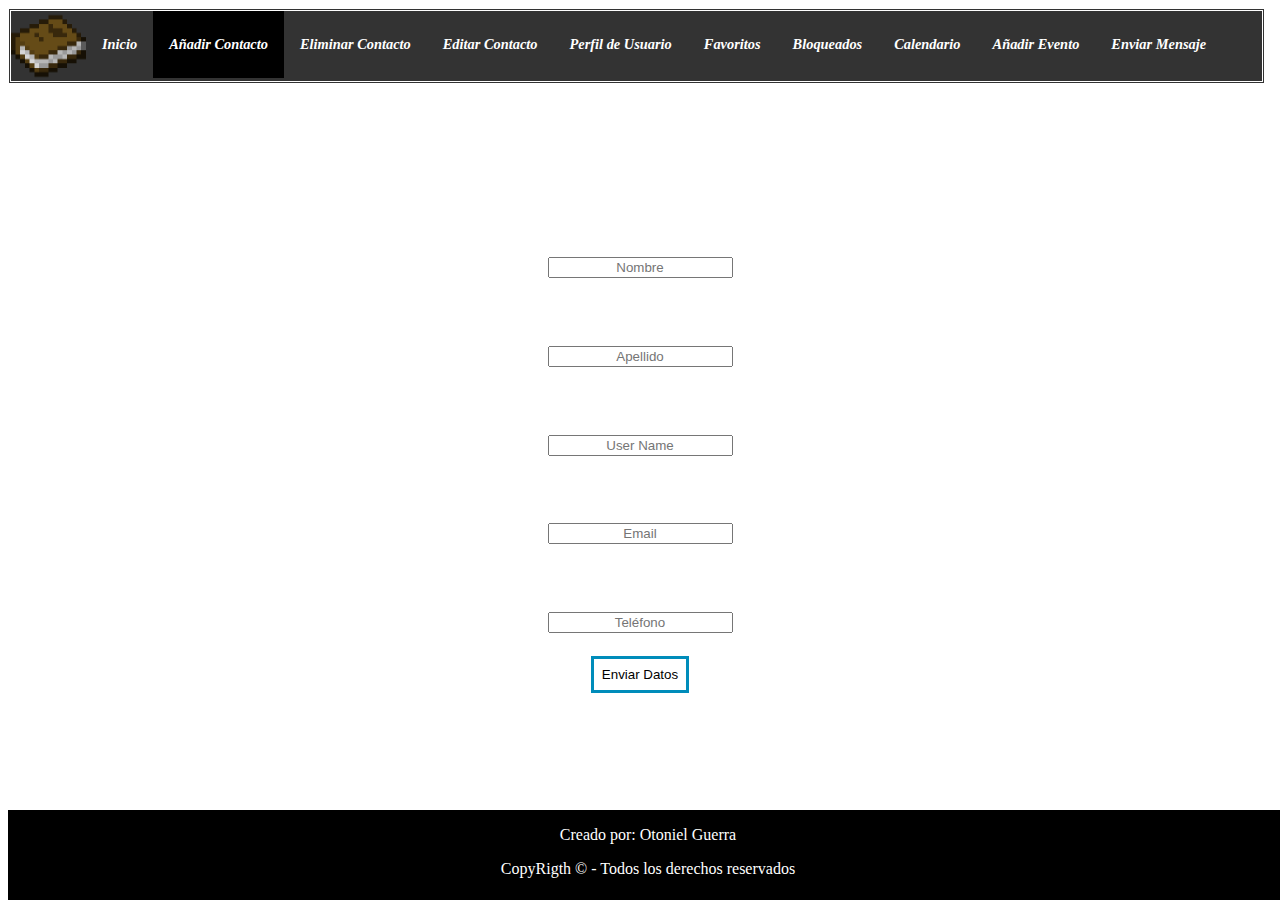
==== add_contacto.html @ 356c9fc0 "Primer commit" ====
<!DOCTYPE html>
<html>

<head>
    <title>Agenda Web</title>
    <link rel="icon" href="img/Libro.png">
    <link rel="stylesheet" href="css/style.css">
</head>

<body>
    <header>
        <nav>
            <ul>
                <a href=""><img src="img/Libro.png" width="75" height="70" alt="Libro de agenda" /></a>
                <li><a href="index.html">Inicio</a></li>
                <li><a class="black" href="add_contacto.html">Añadir Contacto</a></li>
                <li><a href="delete_contacto.html">Eliminar Contacto</a></li>
                <li><a href="edit_contacto.html">Editar Contacto</a></li>
                <li><a href="perfil.html">Perfil de Usuario</a></li>
                <li><a href="favoritos.html">Favoritos</a></li>
                <li><a href="bloqueados.html">Bloqueados</a></li>
                <li><a href="calendario.html">Calendario</a></li>
                <li><a href="evento.html">Añadir Evento</a></li>
                <li><a href="mensaje.html">Enviar Mensaje</a></li>
            </ul>
        </nav>
    </header>
    <section class="wood">
        <h1 class="titulo">
            Añade un contacto !!!
        </h1>
        <div>
            <h2>Nombre</h2>
            <input type="text" placeholder="Nombre">
            <h2>Apellido</h2>
            <input type="text" placeholder="Apellido">
            <h2>Nombre de Usuario</h2>
            <input type="text" placeholder="User Name">
            <h2>Email</h2>
            <input type="email" placeholder="Email">
            <h2>Teléfono</h2>
            <input type="text" placeholder="Teléfono">
            <br>
            <br>
            <button>Enviar Datos</button>
        </div>
    </section>
    <footer>
        <p>Creado por: Otoniel Guerra</p>
        <ul>
            <li>CopyRigth © - Todos los derechos reservados</li>
        </ul>
    </footer>
</body>

</html>
---- css/style.css ----
body {
    background-image: url(https://i.pinimg.com/originals/73/1b/a5/731ba5d65364d8828e9489e4970ec9fb.jpg);
    background-attachment: fixed;
    background-size: 100% 100%;
    margin-bottom: 100px;
}

nav {
    overflow: hidden;
    font: oblique bold 90% cursive;
}

nav ul {
    list-style-type: none;
    margin: 0px;
    padding: 0px;
    overflow: hidden;
    background: #333;
    border: double white;
    float: left;
    width: 99%;
}

nav ul li,
nav ul a img {
    float: left;
}

nav ul li a {
    display: block;
    color: #FFF;
    text-align: center;
    padding: 25px 16px;
    text-decoration: none;
}

nav ul li a:hover {
    background-color: black;
}

section {
    margin: 2%;
    color: white;
    text-align: center;
    font-family: 'Segoe UI', Tahoma, Geneva, Verdana, sans-serif;
}

.titulo {
    font-size: 50px;
    color: white;
}

.titulo2 {
    font-size: 25px;
    color: white;
    margin: 0%;
}

table {
    margin: 5%;
    width: 90%;
}

th {
    margin: 10px;
    border: inset;
    padding: 3px;
}

.black {
    background-color: #000000;
}

.gray {
    background-color: #333;
}

button {
    background-color: white;
    color: black;
    border: solid #008CBA;
    margin: 5px;
    padding: 8px;
}

button:hover {
    background-color: #008CBA;
    color: white;
}

.wood {
    background-image: url(https://us.123rf.com/450wm/volmon/volmon1704/volmon170400044/76371579-textura-de-madera-negra-fondo-de-madera-oscura-natural-%C3%89bano-madera-negra-de-carb%C3%B3n-vista-superior-textu.jpg?ver=6);
}

.left {
    float: left;
    margin: 1% 5%;
}

.left1 {
    text-align: left;
}

.destinatario {
    width: 50%;
}

.mensaje {
    width: 90%;
    padding: 10px 0px 40px;
}

input {
    text-align: center;
}

.rigth {
    float: right;
    margin: 0% 8%;
}

.imgRedonda {
    width: 100px;
    height: 100px;
    border-radius: 150px;
}

.Message input,
hr {
    float: left;
    width: 98%;
    margin: 10px;
}

h3 {
    font-style: oblique;
}

footer {
    background: black;
    position: fixed;
    bottom: 0;
    width: 100%;
    height: 90px;
}

footer p {
    text-align: center;
    color: white;
}

footer ul {
    color: white;
    text-decoration: none;
    list-style-type: none;
    margin: 0px;
    padding: 0px;
    overflow: hidden;
}

footer ul li {
    display: block;
    text-align: center;
}
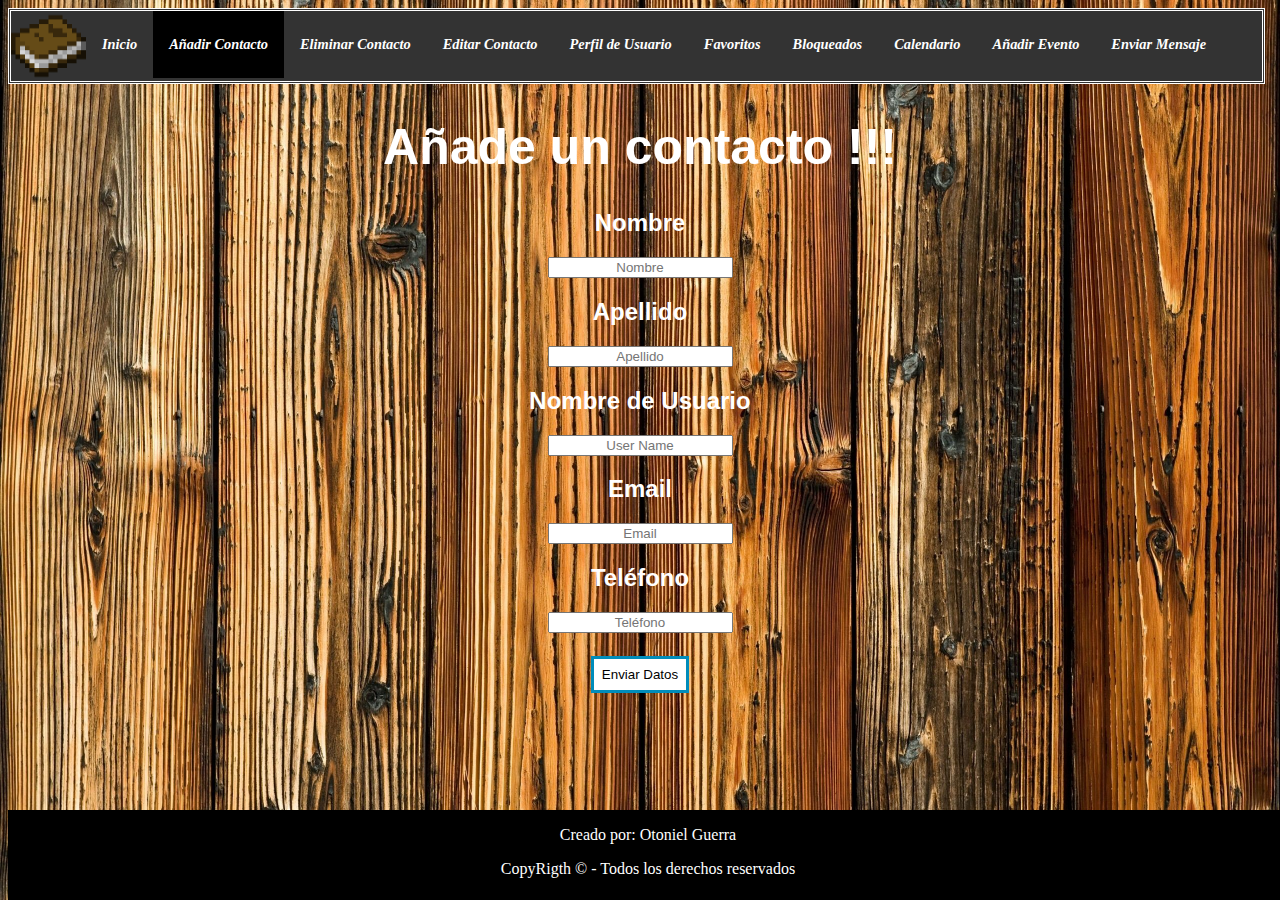
==== commit a3de634d: "Agregando imagenes de favoritos y bloqueados" ====
--- a/add_contacto.html
+++ b/add_contacto.html
@@ -7,7 +7,7 @@
     <link rel="stylesheet" href="css/style.css">
 </head>
 
-<body>
+<body background="./img/madera.jpg">
     <header>
         <nav>
             <ul>
--- a/css/style.css
+++ b/css/style.css
@@ -1,5 +1,4 @@
 body {
-    background-image: url(https://i.pinimg.com/originals/73/1b/a5/731ba5d65364d8828e9489e4970ec9fb.jpg);
     background-attachment: fixed;
     background-size: 100% 100%;
     margin-bottom: 100px;
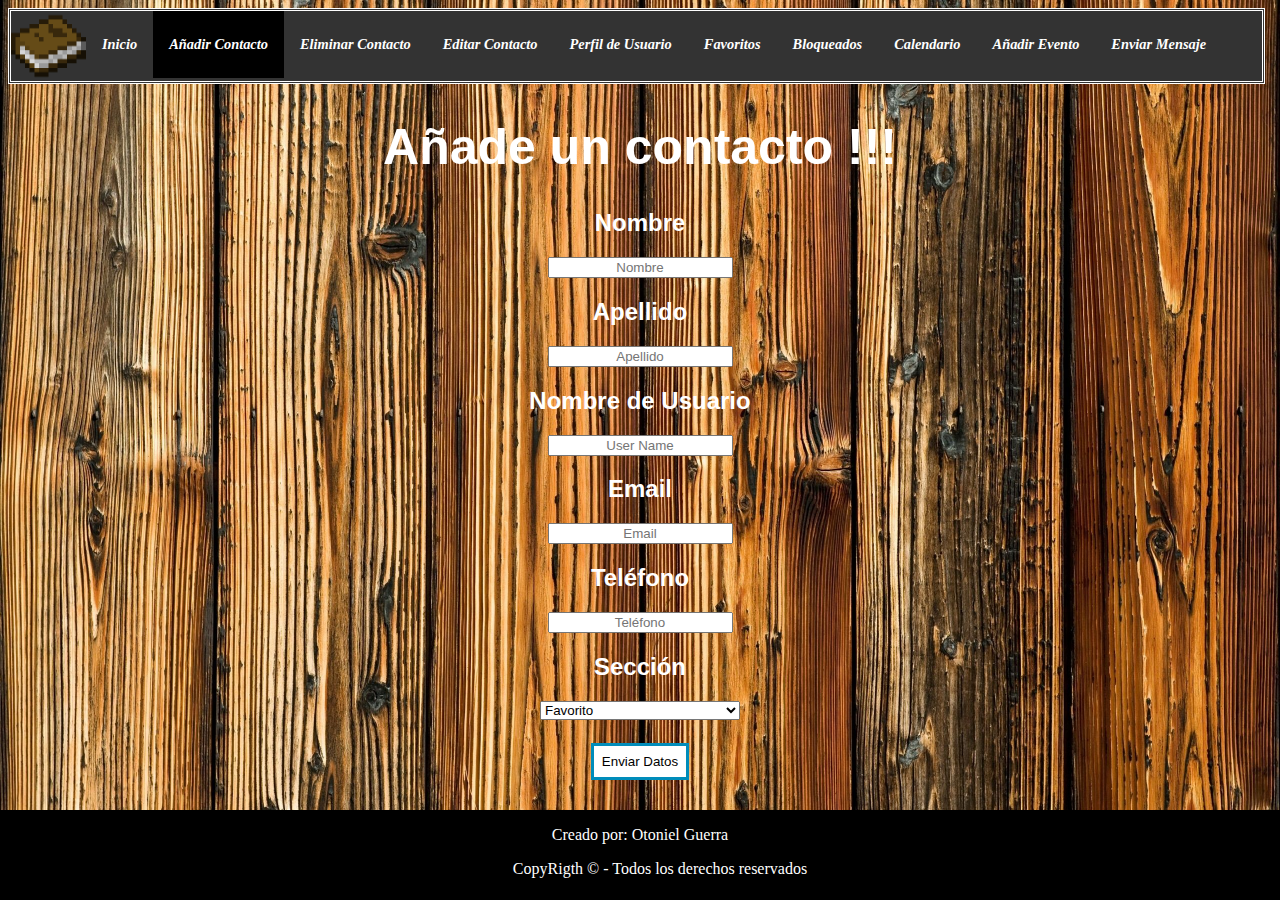
==== commit d1445c09: "Commit final" ====
--- a/add_contacto.html
+++ b/add_contacto.html
@@ -40,9 +40,14 @@
             <input type="email" placeholder="Email">
             <h2>Teléfono</h2>
             <input type="text" placeholder="Teléfono">
+            <h2>Sección</h2>
+            <select style="width:200px;">
+                <option>Favorito</option>
+                <option>Bloqueado</option>
+            </select>
             <br>
             <br>
-            <button>Enviar Datos</button>
+            <button onclick="alert('Datos enviados')">Enviar Datos</button>
         </div>
     </section>
     <footer>
--- a/css/style.css
+++ b/css/style.css
@@ -98,15 +98,27 @@
 
 .left1 {
     text-align: left;
+    padding: 0px;
+    margin-left: 100px;
 }
 
 .destinatario {
-    width: 50%;
+    width: 25%;
+    float: left;
+    margin-left: 100px;
+    text-align: left;
 }
 
 .mensaje {
-    width: 90%;
-    padding: 10px 0px 40px;
+    width: 50%;
+    padding: 10px 0px 50px;
+    float: left;
+    margin-left: 100px;
+    text-align: left;
+}
+
+.selec {
+    width: 10px;
 }
 
 input {
@@ -141,6 +153,7 @@
     bottom: 0;
     width: 100%;
     height: 90px;
+    left: 0;
 }
 
 footer p {
@@ -152,8 +165,6 @@
     color: white;
     text-decoration: none;
     list-style-type: none;
-    margin: 0px;
-    padding: 0px;
     overflow: hidden;
 }
 
